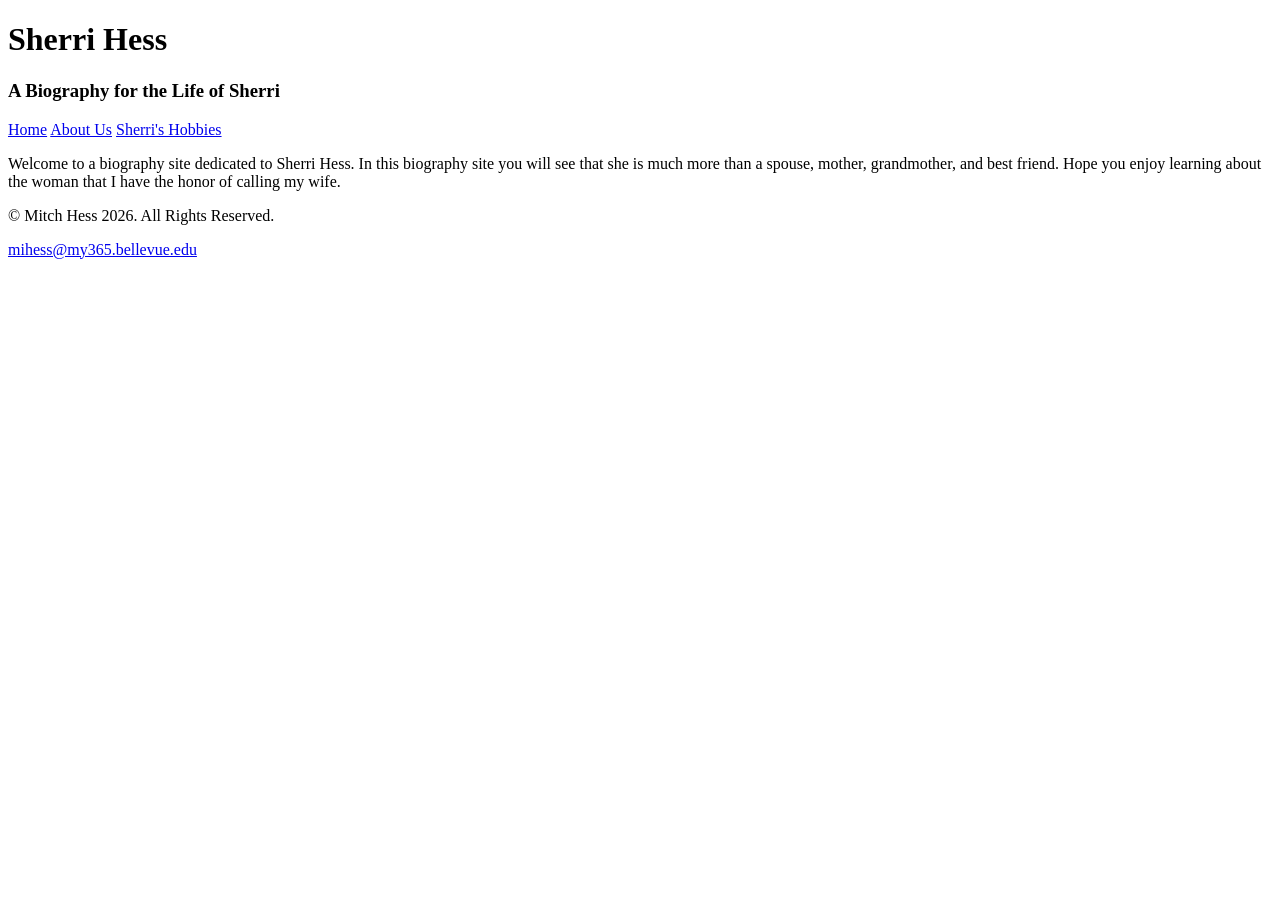
==== index.html @ 51a793ee "initial commit" ====
<!DOCTYPE html>
<!-- Student Name: Mitchell Hess,
 File Name: template.html,
 Date: July 12, 2026-->
<html lang="en">
<head>
  <title>Sherri Hess Biosite: Template</title>
  <meta charset="UTF-8">
  <link rel="stylesheet" href="css/styles.css">
</head>
<body>

<!-- Use the header area for the website name or logo -->
  <header>
    <h1>Sherri Hess</h1>
    <h3>A Biography for the Life of Sherri</h3>
  </header>

<!-- Use the nav area to add hyperlinks to other pages within the website -->
  <nav>
   <p><a href="index.html">Home</a>
    <a href="about.html">About Us</a>
    <a href="hobbies.html">Sherri's Hobbies</a>
  </nav>

<!-- Use the main area to add the main content of the webpage -->
  <main>
    <p>Welcome to a biography site dedicated to Sherri Hess. In this biography site you will see that she is much more than a spouse, mother, grandmother, and best friend. Hope you enjoy learning about the woman that I have the honor of calling my wife.</p>
  </main>

<!-- Use the footer area to add webpage footer content -->
  <footer>
   <p>&copy; Mitch Hess 2026. All Rights Reserved.</p>
   <p><a href="mailto:mihess@my365.bellevue.edu" class="footer-link">mihess@my365.bellevue.edu</a></p>
  </footer>

</body>
</html>
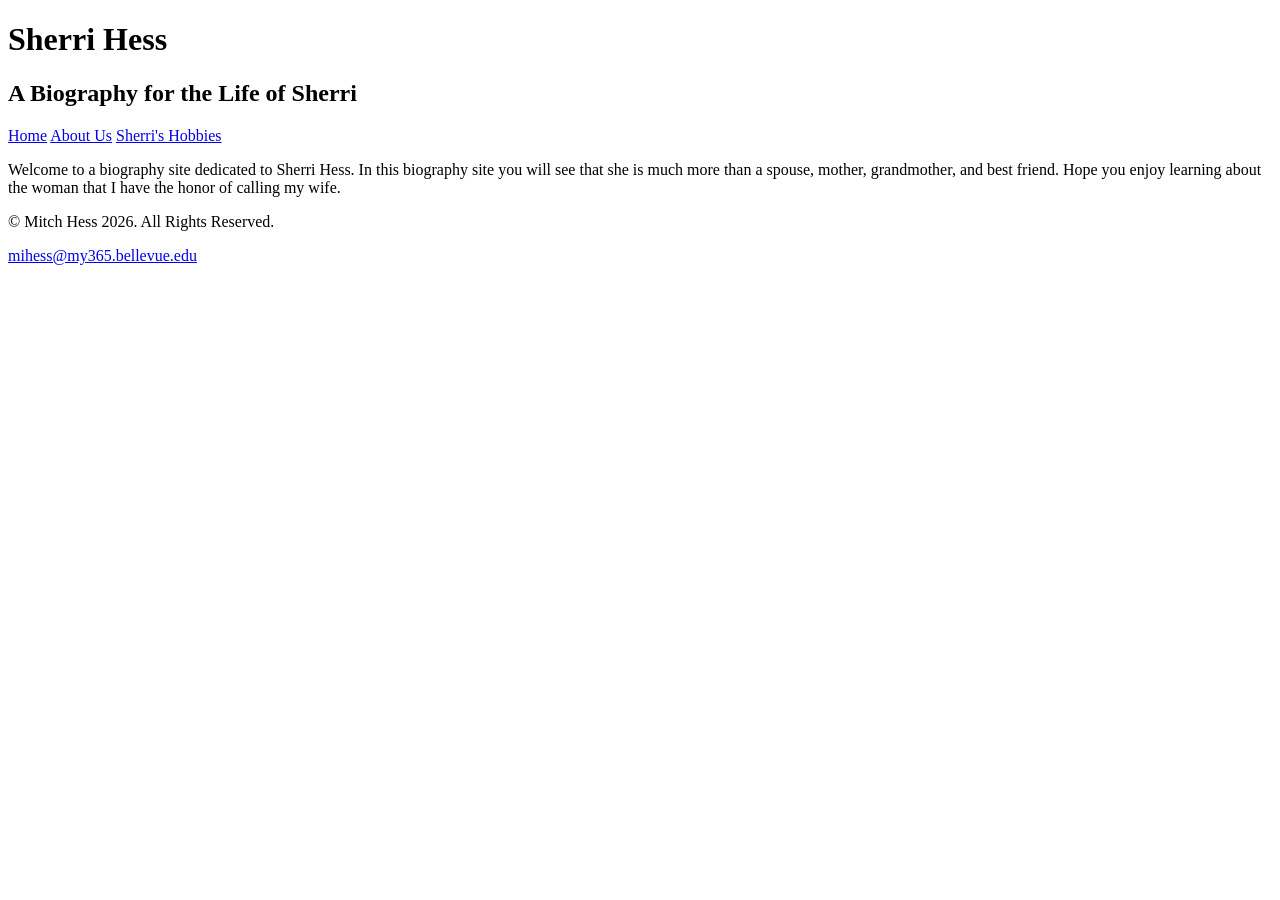
==== commit 3add3c09: "Update index.html" ====
--- a/index.html
+++ b/index.html
@@ -13,7 +13,7 @@
 <!-- Use the header area for the website name or logo -->
   <header>
     <h1>Sherri Hess</h1>
-    <h3>A Biography for the Life of Sherri</h3>
+    <h2>A Biography for the Life of Sherri</h2>
   </header>
 
 <!-- Use the nav area to add hyperlinks to other pages within the website -->
@@ -35,4 +35,4 @@
   </footer>
 
 </body>
-</html>+</html>
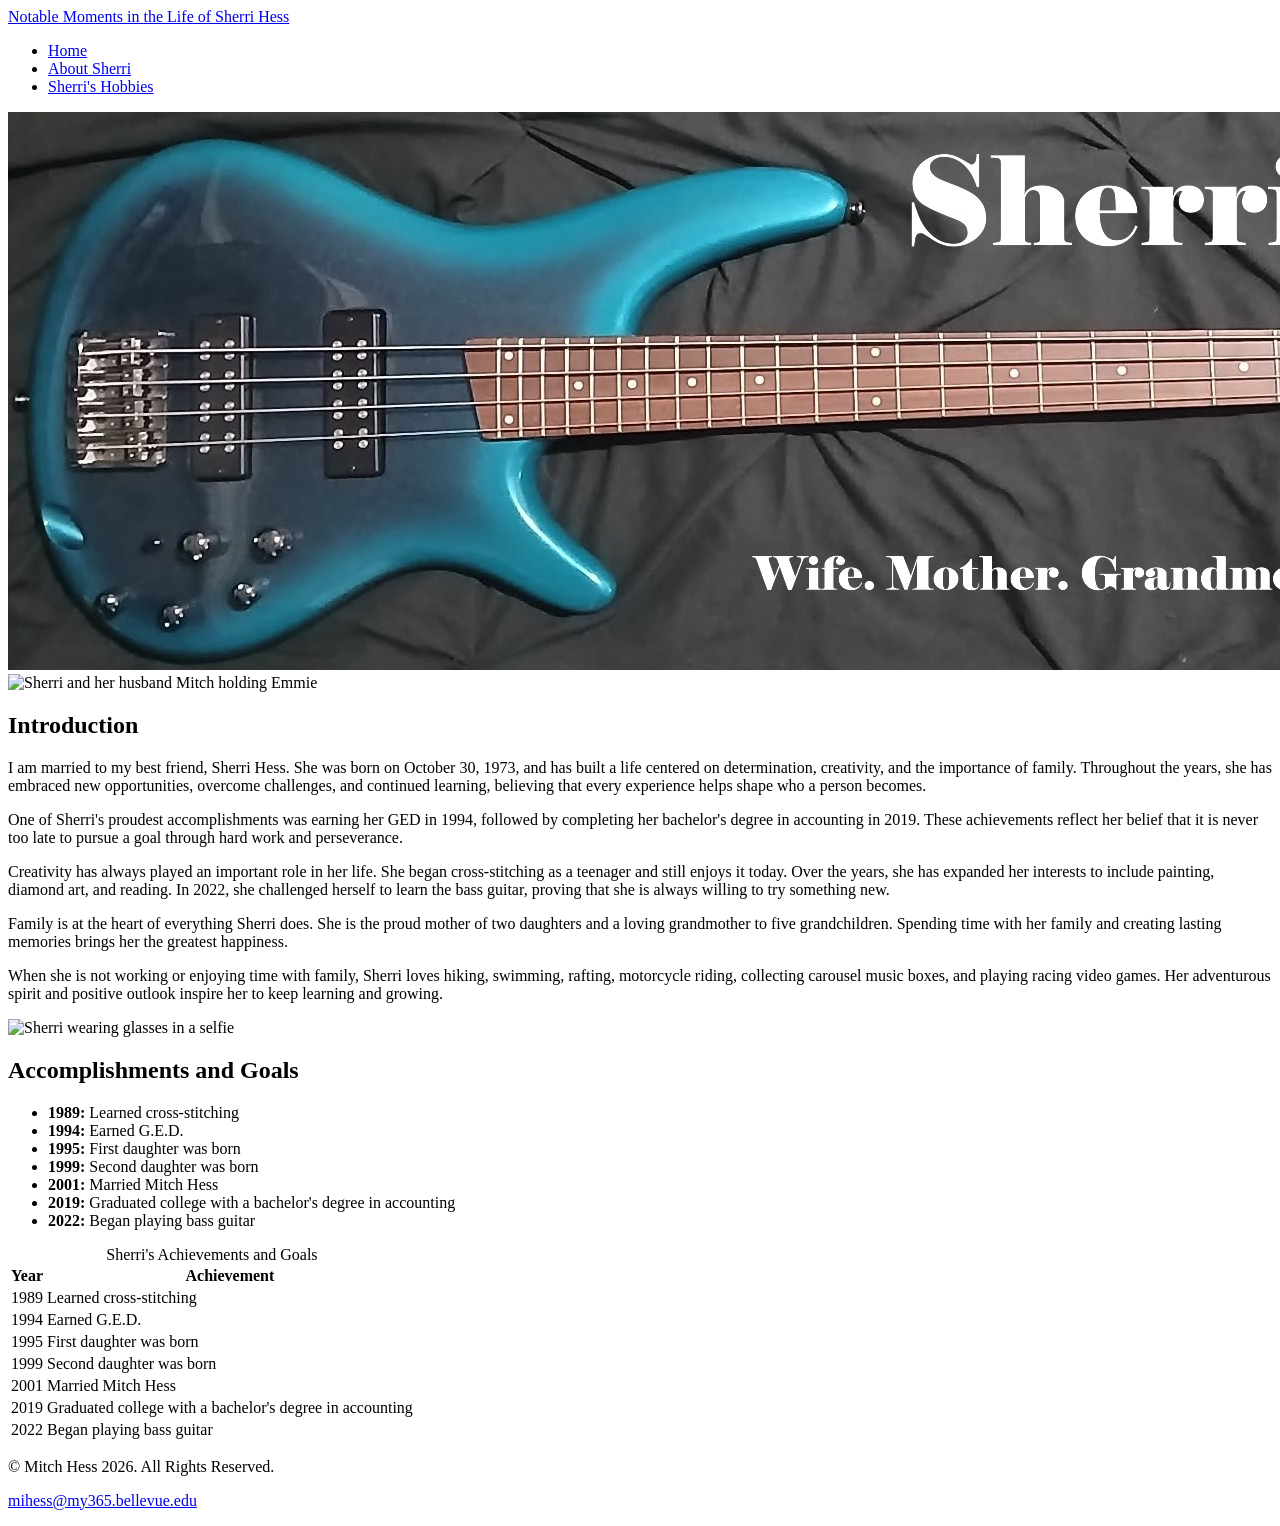
==== commit ce95f972: "Replaced with updated files" ====
--- a/index.html
+++ b/index.html
@@ -1,38 +1,105 @@
 <!DOCTYPE html>
-<!-- Student Name: Mitchell Hess,
- File Name: template.html,
- Date: July 12, 2026-->
+<!-- Student Name: Mitchell Hess
+  File Name: index.html
+  Date: July 11, 2026 -->
 <html lang="en">
 <head>
-  <title>Sherri Hess Biosite: Template</title>
+  <title>Notable Moments in the Life of Sherri Hess</title>
   <meta charset="UTF-8">
+  <meta name="viewport" content="width=device-width, initial-scale=1">
   <link rel="stylesheet" href="css/styles.css">
 </head>
 <body>
 
-<!-- Use the header area for the website name or logo -->
-  <header>
-    <h1>Sherri Hess</h1>
-    <h2>A Biography for the Life of Sherri</h2>
-  </header>
+  <div id="container">
 
-<!-- Use the nav area to add hyperlinks to other pages within the website -->
-  <nav>
-   <p><a href="index.html">Home</a>
-    <a href="about.html">About Us</a>
-    <a href="hobbies.html">Sherri's Hobbies</a>
-  </nav>
+    <header>
+      <a href="index.html">Notable Moments in the Life of Sherri Hess</a>
+    </header>
 
-<!-- Use the main area to add the main content of the webpage -->
-  <main>
-    <p>Welcome to a biography site dedicated to Sherri Hess. In this biography site you will see that she is much more than a spouse, mother, grandmother, and best friend. Hope you enjoy learning about the woman that I have the honor of calling my wife.</p>
-  </main>
+    <nav aria-label="Primary navigation">
+      <ul>
+        <li><a href="index.html" class="active" aria-current="page">Home</a></li>
+        <li><a href="about.html">About Sherri</a></li>
+        <li><a href="hobbies.html">Sherri's Hobbies</a></li>
+      </ul>
+    </nav>
 
-<!-- Use the footer area to add webpage footer content -->
-  <footer>
-   <p>&copy; Mitch Hess 2026. All Rights Reserved.</p>
-   <p><a href="mailto:mihess@my365.bellevue.edu" class="footer-link">mihess@my365.bellevue.edu</a></p>
-  </footer>
+    <div id="hero">
+      <img src="images/hero.jpg" alt="Wide banner showing Sherri's favorite bass guitar">
+    </div>
+
+    <main>
+
+      <section class="content-row">
+        <div class="subject-photo">
+          <img src="images/sherri-graduation.jpg" alt="Sherri and her husband Mitch holding Emmie">
+        </div>
+
+        <div class="content-text">
+          <h1>Introduction</h1>
+
+          <p>I am married to my best friend, Sherri Hess. She was born on October 30, 1973, and has built a life centered on determination, creativity, and the importance of family. Throughout the years, she has embraced new opportunities, overcome challenges, and continued learning, believing that every experience helps shape who a person becomes.</p>
+
+          <p>One of Sherri's proudest accomplishments was earning her GED in 1994, followed by completing her bachelor's degree in accounting in 2019. These achievements reflect her belief that it is never too late to pursue a goal through hard work and perseverance.</p>
+
+          <p>Creativity has always played an important role in her life. She began cross-stitching as a teenager and still enjoys it today. Over the years, she has expanded her interests to include painting, diamond art, and reading. In 2022, she challenged herself to learn the bass guitar, proving that she is always willing to try something new.</p>
+
+          <p>Family is at the heart of everything Sherri does. She is the proud mother of two daughters and a loving grandmother to five grandchildren. Spending time with her family and creating lasting memories brings her the greatest happiness.</p>
+
+          <p>When she is not working or enjoying time with family, Sherri loves hiking, swimming, rafting, motorcycle riding, collecting carousel music boxes, and playing racing video games. Her adventurous spirit and positive outlook inspire her to keep learning and growing.</p>
+        </div>
+      </section>
+
+      <section class="content-row">
+        <div class="subject-photo">
+          <img src="images/sherri-in-glasses.jpg" alt="Sherri wearing glasses in a selfie">
+        </div>
+
+        <div class="content-text">
+          <h1>Accomplishments and Goals</h1>
+
+          <ul class="mobile-achievements">
+            <li><strong>1989:</strong> Learned cross-stitching</li>
+            <li><strong>1994:</strong> Earned G.E.D.</li>
+            <li><strong>1995:</strong> First daughter was born</li>
+            <li><strong>1999:</strong> Second daughter was born</li>
+            <li><strong>2001:</strong> Married Mitch Hess</li>
+            <li><strong>2019:</strong> Graduated college with a bachelor's degree in accounting</li>
+            <li><strong>2022:</strong> Began playing bass guitar</li>
+          </ul>
+
+          <div class="tab-desk">
+            <table>
+              <caption>Sherri's Achievements and Goals</caption>
+              <thead>
+                <tr>
+                  <th scope="col">Year</th>
+                  <th scope="col">Achievement</th>
+                </tr>
+              </thead>
+              <tbody>
+                <tr><td>1989</td><td>Learned cross-stitching</td></tr>
+                <tr><td>1994</td><td>Earned G.E.D.</td></tr>
+                <tr><td>1995</td><td>First daughter was born</td></tr>
+                <tr><td>1999</td><td>Second daughter was born</td></tr>
+                <tr><td>2001</td><td>Married Mitch Hess</td></tr>
+                <tr><td>2019</td><td>Graduated college with a bachelor's degree in accounting</td></tr>
+                <tr><td>2022</td><td>Began playing bass guitar</td></tr>
+              </tbody>
+            </table>
+          </div>
+        </div>
+      </section>
+
+    </main>
+
+    <footer>
+      <p>&copy; Mitch Hess 2026. All Rights Reserved.</p>
+      <p><a href="mailto:mihess@my365.bellevue.edu" class="footer-link">mihess@my365.bellevue.edu</a></p>
+    </footer>
+
+  </div>
 
 </body>
 </html>
--- a/css/styles.css
+++ b/css/styles.css
@@ -0,0 +1,5 @@
+/*
+Author: Mitchell Hess
+Date: July 12,2026
+File Name: styles.css
+*/
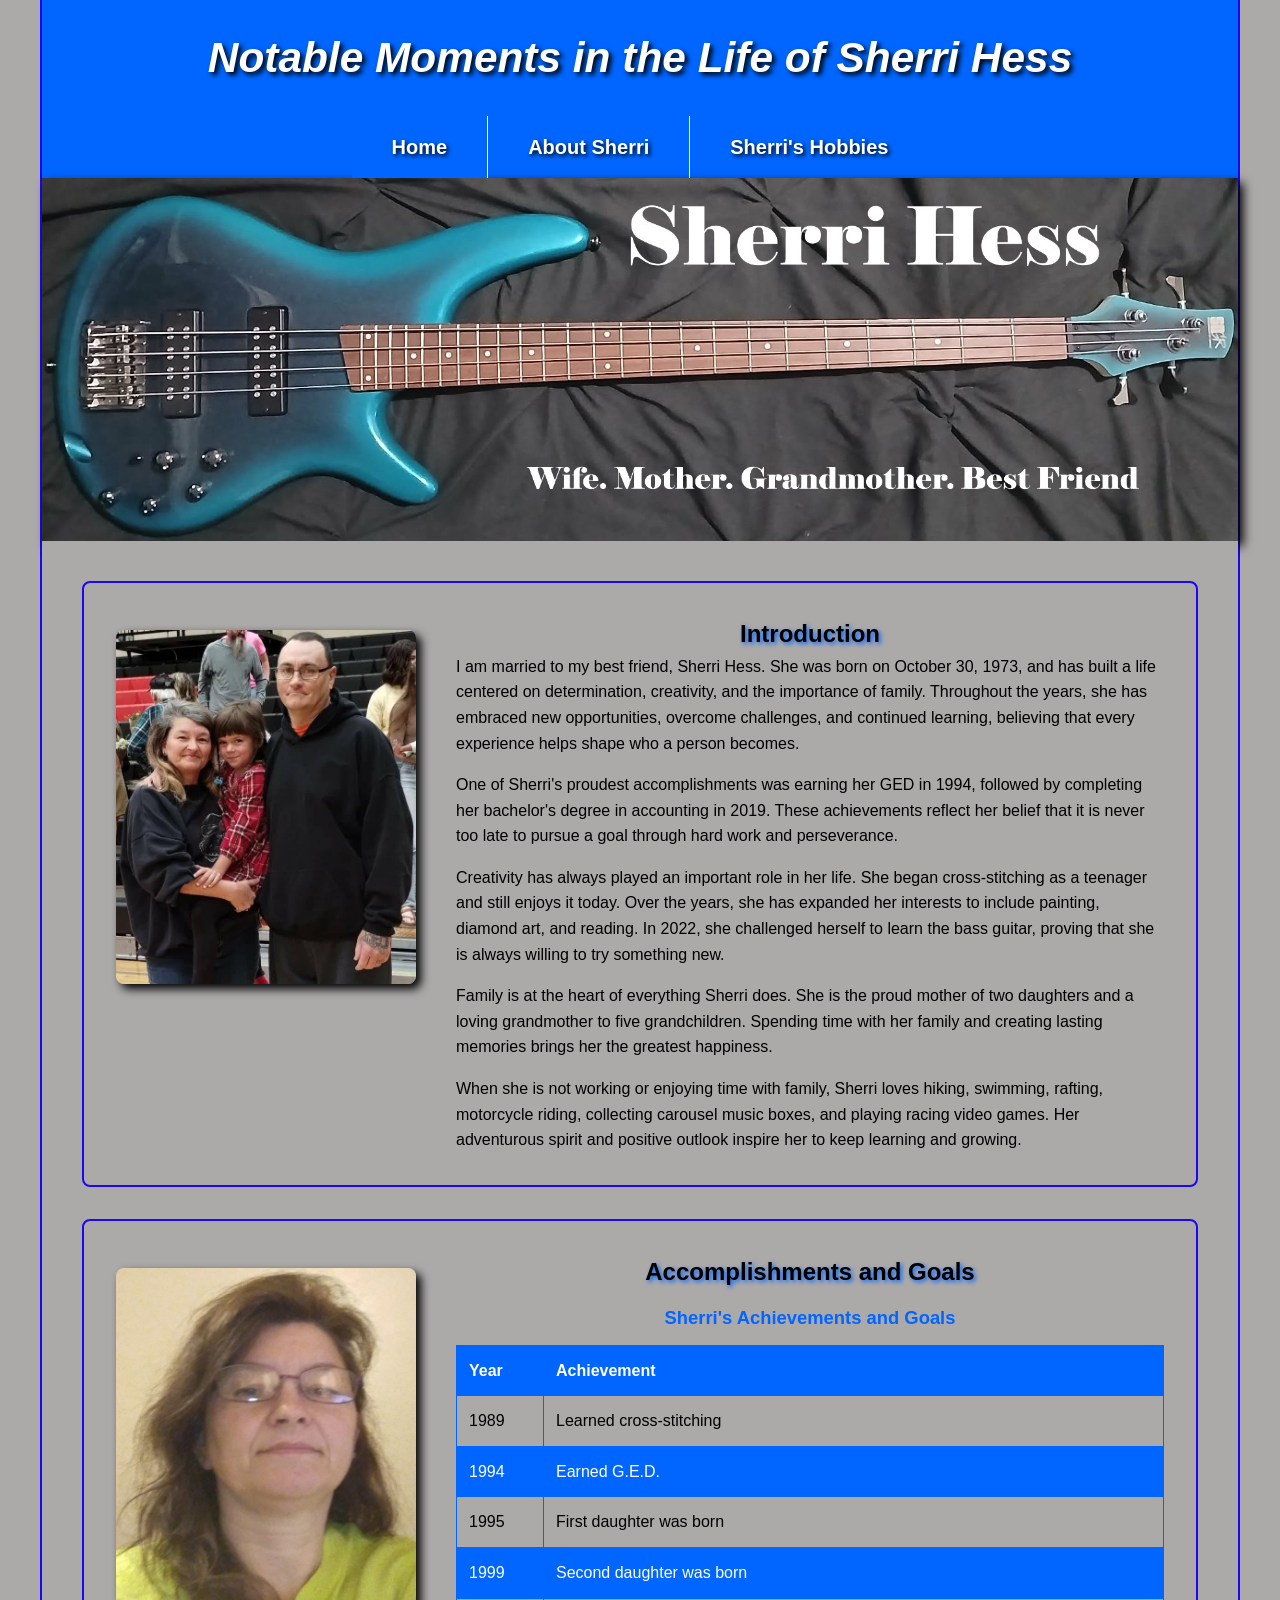
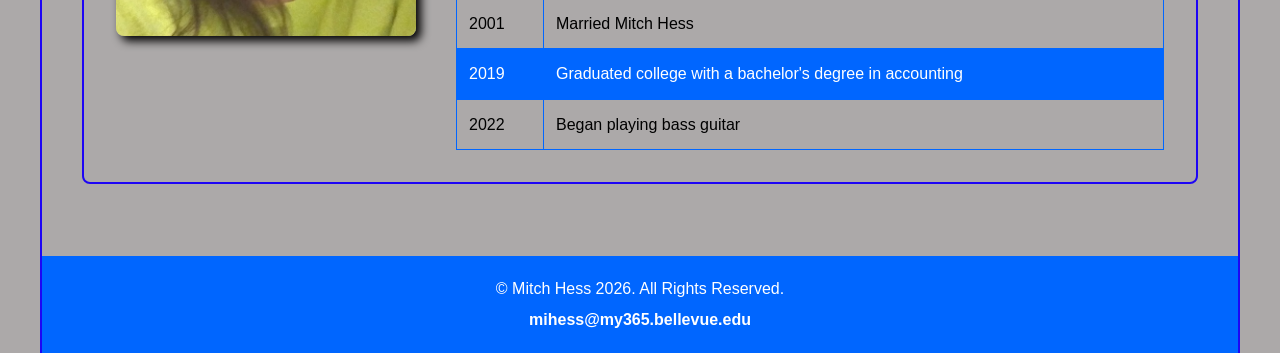
==== commit 7e60000f: "Updated to final version" ====
--- a/index.html
+++ b/index.html
@@ -4,10 +4,14 @@
   Date: July 11, 2026 -->
 <html lang="en">
 <head>
-  <title>Notable Moments in the Life of Sherri Hess</title>
+  <title>The Life of Sherri Hess</title>
   <meta charset="UTF-8">
   <meta name="viewport" content="width=device-width, initial-scale=1">
   <link rel="stylesheet" href="css/styles.css">
+  <link rel="shortcut icon" href="images/favicon.ico">
+  <link rel="icon" type="image/png" sizes="32x32" href="images/favicon-32.png">
+  <link rel="apple-touch-icon" type="image/png" sizes="180x180" href="images/apple-touch-icon.png">
+  <link rel="icon" sizes="192x192" href="images/android-chrome-192.png">
 </head>
 <body>
 
--- a/css/styles.css
+++ b/css/styles.css
@@ -1,5 +1,520 @@
-/*
-Author: Mitchell Hess
-Date: July 12,2026
-File Name: styles.css
-*/
+/*
+Author: Mitchell Hess
+Date: July 11, 2026
+File Name: styles.css
+*/
+
+/* CSS reset */
+body, header, nav, main, section, footer, div, h1, h2, p, ul, li, table, caption, thead, tbody, tr, th, td, img {
+  margin: 0;
+  padding: 0;
+  border: 0;
+}
+
+/* Box sizing */
+* {
+  box-sizing: border-box;
+}
+
+/* Mobile-first base styles */
+body {
+  background-color: #aca9a9;
+  color: #000;
+  font-family: Arial, Helvetica, sans-serif;
+  line-height: 1.6;
+}
+
+img {
+  display: block;
+  max-width: 100%;
+  box-shadow: 5px 5px 10px #000000;
+  margin-top: 5%;
+}
+
+#container {
+  width: 100%;
+  margin: 0 auto;
+  background-color: #aca9a9;
+}
+
+/* Header */
+header {
+  padding: 1.25em 1em;
+  text-align: center;
+  background-color: #0066ff;
+}
+
+header a {
+  color: #ffffff;
+  font-size: 1.65em;
+  font-style: italic;
+  font-weight: bold;
+  text-decoration: none;
+  text-shadow: 3px 3px 5px #000000;
+}
+
+header a:visited {
+  color: #ffffff;
+}
+
+header a:hover,
+header a:focus {
+  color: #aca9a9;
+}
+
+header a:active {
+  color: #aca9a9;
+}
+
+/* Navigation */
+nav {
+  background-color: #0066ff;
+}
+
+nav ul {
+  list-style-type: none;
+  text-align: center;
+}
+
+nav li {
+  border-top: 1px solid #ffffff;
+  font-family: Geneva, Arial, sans-serif;
+  font-size: 1.1em;
+  font-weight: bold;
+}
+
+nav li:first-child {
+  border-top: 0;
+}
+
+nav li a {
+  display: block;
+  padding: 0.85em 1em;
+  color: #ffffff;
+  text-decoration: none;
+  text-shadow: 2px 2px 4px #000000;
+}
+
+nav li a:visited {
+  color: #ffffff;
+}
+
+nav li a:hover, nav li a:focus {
+  color: #0066ff;
+  background-color: #aca9a9;
+}
+
+nav li a:active {
+  color: #aca9a9;
+}
+
+nav li a.active {
+  background-color: #0066ff;
+  color: #ffffff;
+}
+
+/* Hero image */
+#hero img {
+  width: 100%;
+  max-height: 360px;
+  object-fit: cover;
+  margin-top: 0%;
+}
+
+/* Main content */
+main {
+  padding: 1.25em;
+  background-color: #aca9a9;
+}
+
+.content-row {
+  display: block;
+  margin-bottom: 2em;
+  padding: 1.25em;
+  background-color: #aca9a9;
+  border-radius: 8px;
+  border: 2px solid #1d05f5;
+}
+
+.subject-photo {
+  max-width: 420px;
+  margin: 0 auto 1.25em;
+}
+
+.subject-photo img {
+  width: 100%;
+  height: auto;
+  border-radius: 8px;
+}
+
+.content-text h1 {
+  text-align: center;
+  font-size: 1.5em;
+  text-shadow: 2px 2px 4px #0066ff;
+}
+
+.content-text h2, #favorite-facts h2 {
+  margin-bottom: 0.75em;
+  color: #000;
+  font-size: 1.65em;
+  line-height: 1.25;
+  text-align: center;
+  text-shadow: 2px 2px 4px #0066ff;
+}
+
+.content-text p {
+  margin-bottom: 1em;
+}
+
+.content-text p:last-child {
+  margin-bottom: 0;
+}
+
+.hobby-text {
+  display: block;
+  margin-bottom: 2em;
+  padding: 1.25em;
+  background-color: #aca9a9;
+  border-radius: 8px;
+  border: 2px solid #1d05f5;
+}
+
+.hobby-text h1 {
+  margin-bottom: 0.75em;
+  color: #000;
+  font-size: 1.65em;
+  line-height: 1.25;
+  text-align: center;
+  text-shadow: 2px 2px 4px #0066ff;
+}
+
+.frame {
+  position: relative;
+  max-width: 450px;
+  margin: 2%;
+}
+
+.pic-text {
+  position: absolute;
+  bottom: 0;
+  background: rgba(0, 0, 0, 0.5);
+  color: #fff;
+  width: 100%;
+  padding: 20px;
+  text-align: center;
+  font-family: Verdana, Arial, sans-serif;
+  font-size: 1.5em;
+  font-weight: bold;
+}
+
+/* Mobile accomplishments list */
+.mobile-achievements {
+  list-style-position: inside;
+  margin-top: 0.75em;
+}
+
+.mobile-achievements li {
+  margin-bottom: 0.65em;
+  padding: 0.7em;
+  background-color: #aca9a9;
+  border-left: 4px solid #0066ff;
+}
+
+/* Table is hidden on small mobile screens */
+.tab-desk {
+  display: none;
+}
+
+table {
+  width: 100%;
+  border-collapse: collapse;
+  background-color: #aca9a9;
+}
+
+caption {
+  padding: 0.65em;
+  color: #0066ff;
+  font-size: 1.15em;
+  font-weight: bold;
+}
+
+th,
+td {
+  padding: 0.75em;
+  border: 1px solid #0066ff;
+  text-align: left;
+}
+
+th {
+  background-color: #0066ff;
+  color: #ffffff;
+}
+
+tbody tr:nth-child(even) {
+  background-color: #0066ff;
+  color: #ffffff;
+}
+
+/* Favorite Facts */
+#favorite-facts {
+  margin-bottom: 1em;
+  padding: 1.5em;
+  background-color: #aca9a9;
+  border-radius: 8px;
+  border: 2px solid #1d05f5;
+}
+
+#favorite-facts ul {
+  padding-left: 1.5em;
+  list-style-type: square;
+}
+
+#favorite-facts li {
+  margin-bottom: 0.85em;
+}
+
+#favorite-facts li:last-child {
+  margin-bottom: 0;
+}
+
+#favorite-facts strong {
+  color: #1d05f5;
+}
+
+/* Footer */
+footer {
+  padding: 1.25em 1em;
+  text-align: center;
+  background-color: #0066ff;
+  color: #ffffff;
+}
+
+footer p + p {
+  margin-top: 0.35em;
+}
+
+.footer-link {
+  color: #ffffff;
+  font-weight: bold;
+  text-decoration: none;
+}
+
+.footer-link:hover,
+.footer-link:focus {
+  text-decoration: underline;
+}
+
+
+/* Hobbies page: small mobile screens */
+@media screen and (max-width: 599px) {
+  .hobby-text {
+    padding: 1em;
+  }
+
+  .hobby-text h1 {
+    font-size: 1.45em;
+  }
+
+  .hobby-text p {
+    margin-bottom: 1em;
+    font-size: 1em;
+    line-height: 1.7;
+  }
+
+  .hobby-text p:last-child {
+    margin-bottom: 0;
+  }
+
+  .grid {
+    display: block;
+  }
+
+  .frame {
+    width: 100%;
+    max-width: none;
+    margin: 0 0 1.5em;
+  }
+
+  .frame img {
+    width: 100%;
+    height: auto;
+    margin-top: 0;
+  }
+
+  .pic-text {
+    padding: 0.75em;
+    font-size: 1em;
+    line-height: 1.3;
+  }
+}
+
+/* Tablet viewport */
+@media screen and (min-width: 600px) {
+  header a {
+    font-size: 2.15em;
+  }
+
+  nav ul {
+    display: flex;
+    justify-content: center;
+  }
+
+  nav li {
+    border-top: 0;
+    border-right: 1px solid #ffffff;
+    font-size: 1.15em;
+  }
+
+  nav li:last-child {
+    border-right: 0;
+  }
+
+  nav li a {
+    padding: 0.75em 1.5em;
+  }
+
+  main {
+    padding: 2em;
+  }
+
+  .content-row {
+    display: flex;
+    align-items: flex-start;
+    gap: 2em;
+    padding: 1.5em;
+  }
+
+  .subject-photo {
+    flex: 0 0 34%;
+    max-width: 300px;
+    margin: 0;
+  }
+
+  .content-text {
+    flex: 1;
+    min-width: 0;
+  }
+
+  .content-text h2,
+  #favorite-facts h2 {
+    text-align: left;
+  }
+
+  .mobile-achievements {
+    display: none;
+  }
+
+  .tab-desk {
+    display: block;
+    overflow-x: auto;
+  }
+
+  .grid {
+    display: grid;
+    grid-template-columns: auto auto auto;
+    grid-gap: 20px;
+  }
+
+}
+
+/* Desktop viewport */
+@media screen and (min-width: 900px) {
+  #container {
+    width: 94%;
+    max-width: 1200px;
+    border-right: 2px solid #1d05f5;
+    border-left: 2px solid #1d05f5;
+    background-color: #aca9a9;
+  }
+
+  header {
+    padding: 1.5em;
+  }
+
+  header a {
+    font-size: 2.65em;
+  }
+
+  nav li {
+    font-size: 1.25em;
+  }
+
+  nav li a {
+    padding: 0.75em 2em;
+  }
+
+  #hero img {
+    max-height: 430px;
+  }
+
+  main {
+    padding: 2.5em;
+  }
+
+  .content-row {
+    gap: 2.5em;
+    padding: 2em;
+  }
+
+  .subject-photo {
+    flex-basis: 300px;
+  }
+
+  .content-text h2,
+  #favorite-facts h2 {
+    font-size: 2em;
+  }
+}
+
+/* Large desktop viewport */
+@media screen and (min-width: 1300px) {
+  body {
+    background: linear-gradient(#0066ff, #1d05f5);
+  }
+
+  #container {
+    max-width: 1400px;
+  }
+
+  header a {
+    font-size: 3em;
+  }
+
+  main {
+    padding: 3em;
+  }
+
+  .content-row {
+    gap: 3em;
+  }
+
+  .subject-photo {
+    flex-basis: 340px;
+    max-width: 340px;
+  }
+
+  body {
+    font-size: 1.05em;
+  }
+}
+
+/* Print styles */
+@media print {
+  body,
+  #container,
+  .content-row,
+  #favorite-facts {
+    background-color: #ffffff;
+    box-shadow: none;
+  }
+
+  nav,
+  #hero,
+  footer {
+    display: none;
+  }
+
+  .tab-desk {
+    display: block;
+  }
+}
